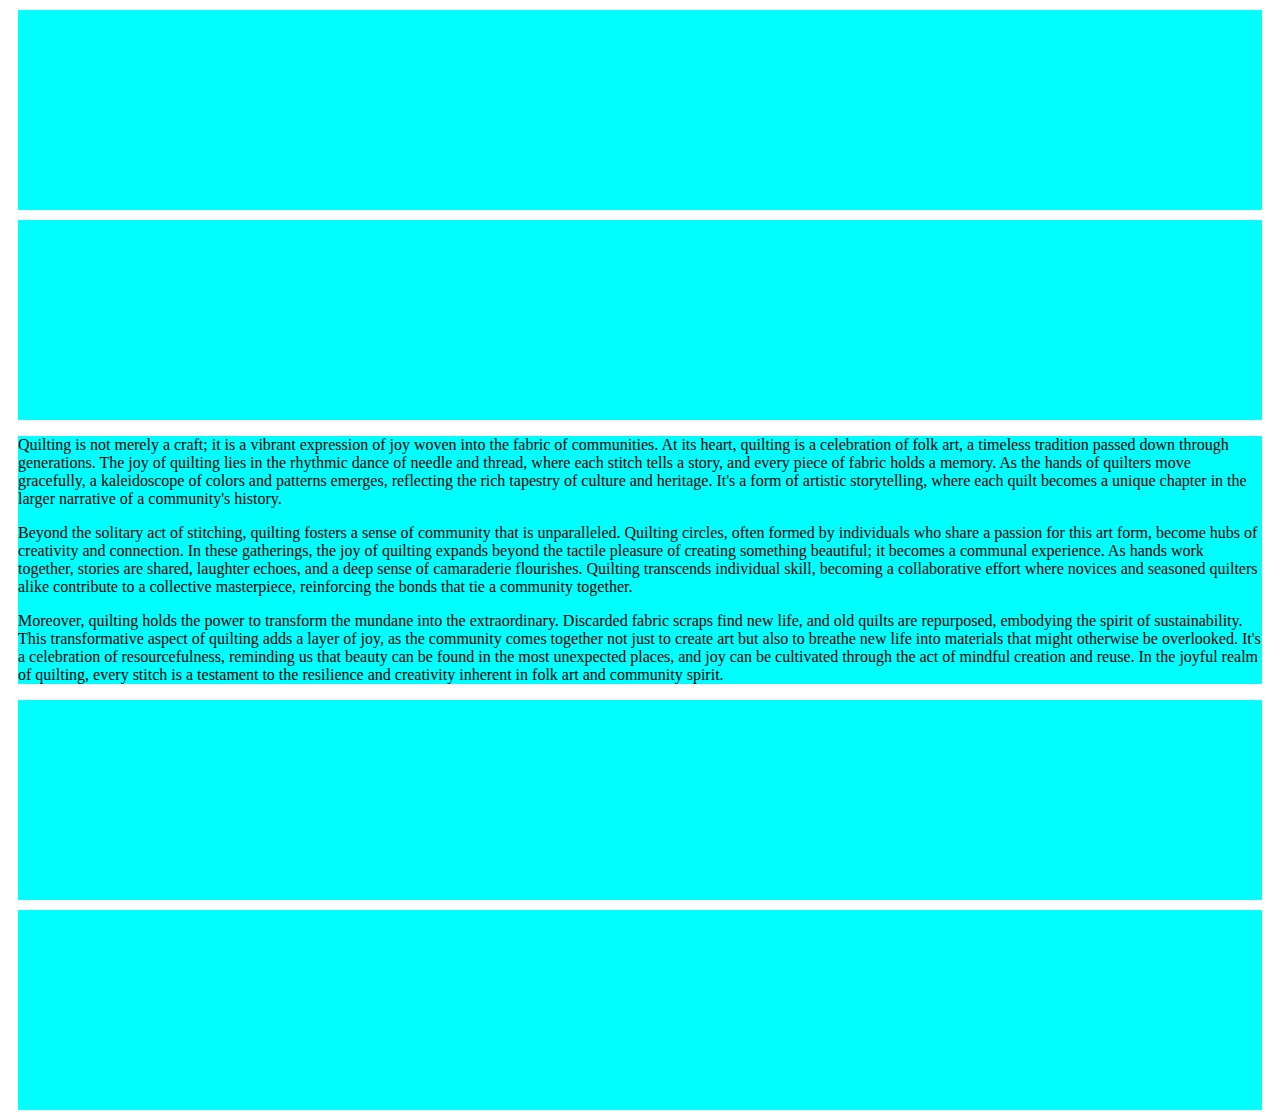
==== classtwo.html @ cc904740 "second file" ====
<!doctype HTML>
<html lang="en">

<head>
	<title>Basic style</title>
	<style>
	header, nav, article, aside, footer {
	background-color: aqua;
	min-height: 200px;
	margin: 10px;
}
	</style>
</head>

<body>
	<header></header>
	<nav></nav>
	<article>
	<p>Quilting is not merely a craft; it is a vibrant expression of joy woven into the fabric of communities. At its heart, quilting is a celebration of folk art, a timeless tradition passed down through generations. The joy of quilting lies in the rhythmic dance of needle and thread, where each stitch tells a story, and every piece of fabric holds a memory. As the hands of quilters move gracefully, a kaleidoscope of colors and patterns emerges, reflecting the rich tapestry of culture and heritage. It's a form of artistic storytelling, where each quilt becomes a unique chapter in the larger narrative of a community's history.</p>

<p>Beyond the solitary act of stitching, quilting fosters a sense of community that is unparalleled. Quilting circles, often formed by individuals who share a passion for this art form, become hubs of creativity and connection. In these gatherings, the joy of quilting expands beyond the tactile pleasure of creating something beautiful; it becomes a communal experience. As hands work together, stories are shared, laughter echoes, and a deep sense of camaraderie flourishes. Quilting transcends individual skill, becoming a collaborative effort where novices and seasoned quilters alike contribute to a collective masterpiece, reinforcing the bonds that tie a community together.</p>

<p>Moreover, quilting holds the power to transform the mundane into the extraordinary. Discarded fabric scraps find new life, and old quilts are repurposed, embodying the spirit of sustainability. This transformative aspect of quilting adds a layer of joy, as the community comes together not just to create art but also to breathe new life into materials that might otherwise be overlooked. It's a celebration of resourcefulness, reminding us that beauty can be found in the most unexpected places, and joy can be cultivated through the act of mindful creation and reuse. In the joyful realm of quilting, every stitch is a testament to the resilience and creativity inherent in folk art and community spirit.</p>
	</article>

	<aside>
	</aside>

	<footer></footer>
</body>

</html>
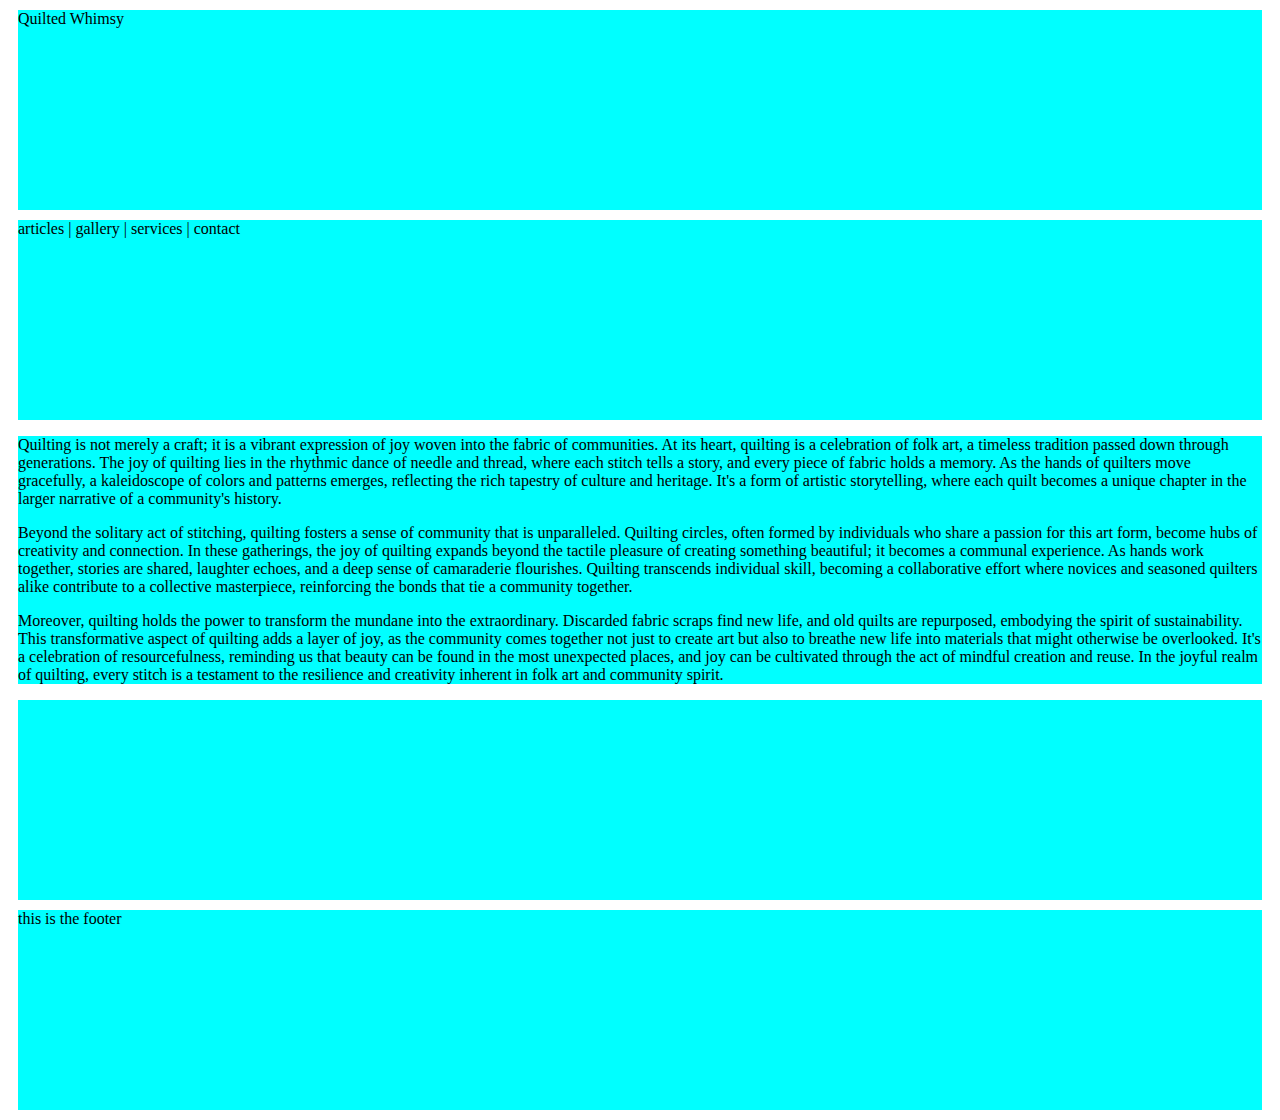
==== commit 6c9141f5: "update classtwo 2" ====
--- a/classtwo.html
+++ b/classtwo.html
@@ -13,8 +13,8 @@
 </head>
 
 <body>
-	<header></header>
-	<nav></nav>
+	<header>Quilted Whimsy</header>
+	<nav>articles | gallery | services | contact </nav>
 	<article>
 	<p>Quilting is not merely a craft; it is a vibrant expression of joy woven into the fabric of communities. At its heart, quilting is a celebration of folk art, a timeless tradition passed down through generations. The joy of quilting lies in the rhythmic dance of needle and thread, where each stitch tells a story, and every piece of fabric holds a memory. As the hands of quilters move gracefully, a kaleidoscope of colors and patterns emerges, reflecting the rich tapestry of culture and heritage. It's a form of artistic storytelling, where each quilt becomes a unique chapter in the larger narrative of a community's history.</p>
 
@@ -26,7 +26,7 @@
 	<aside>
 	</aside>
 
-	<footer></footer>
+	<footer>this is the footer</footer>
 </body>
 
 </html>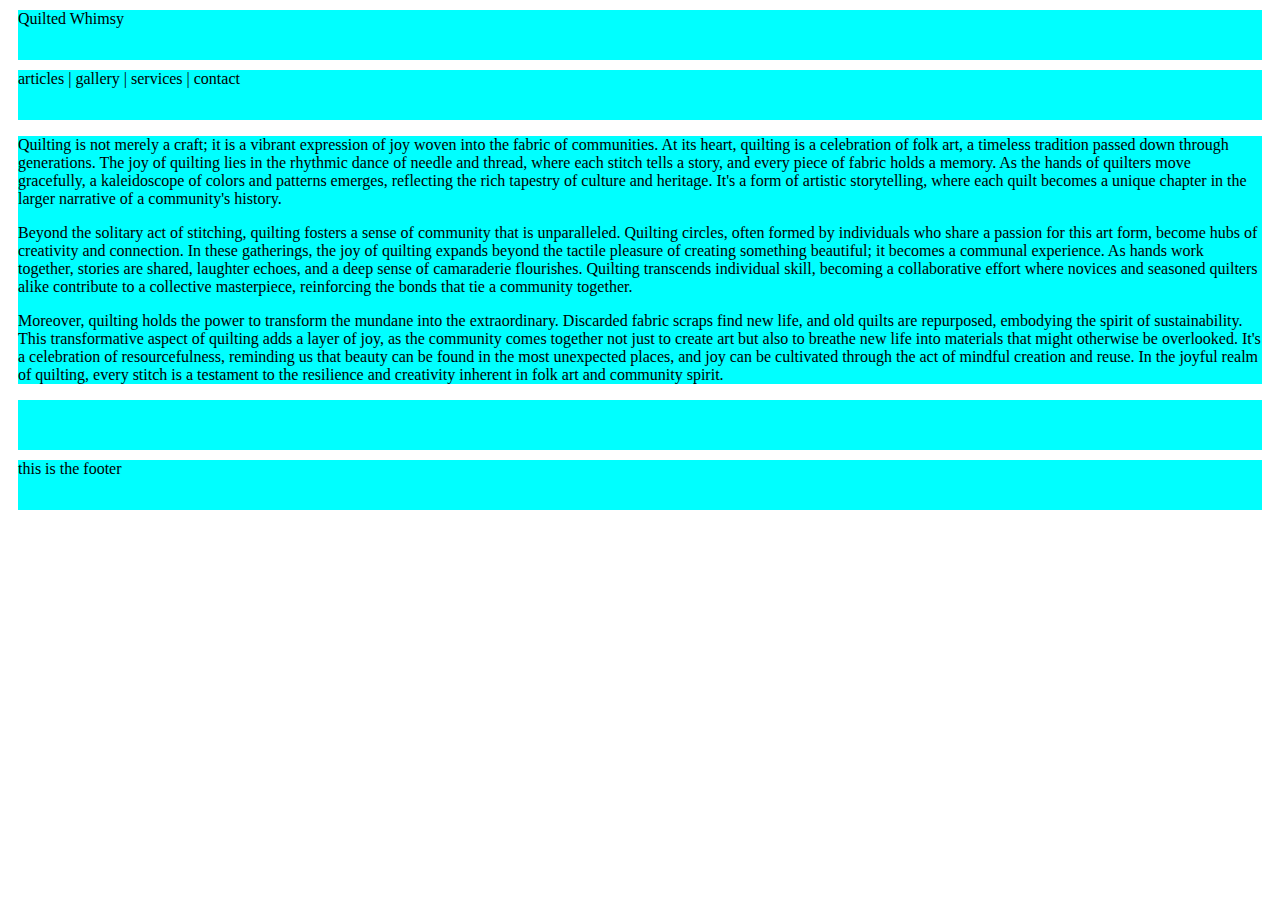
==== commit 26184604: "classtwo 3" ====
--- a/classtwo.html
+++ b/classtwo.html
@@ -6,7 +6,7 @@
 	<style>
 	header, nav, article, aside, footer {
 	background-color: aqua;
-	min-height: 200px;
+	min-height: 50px;
 	margin: 10px;
 }
 	</style>
